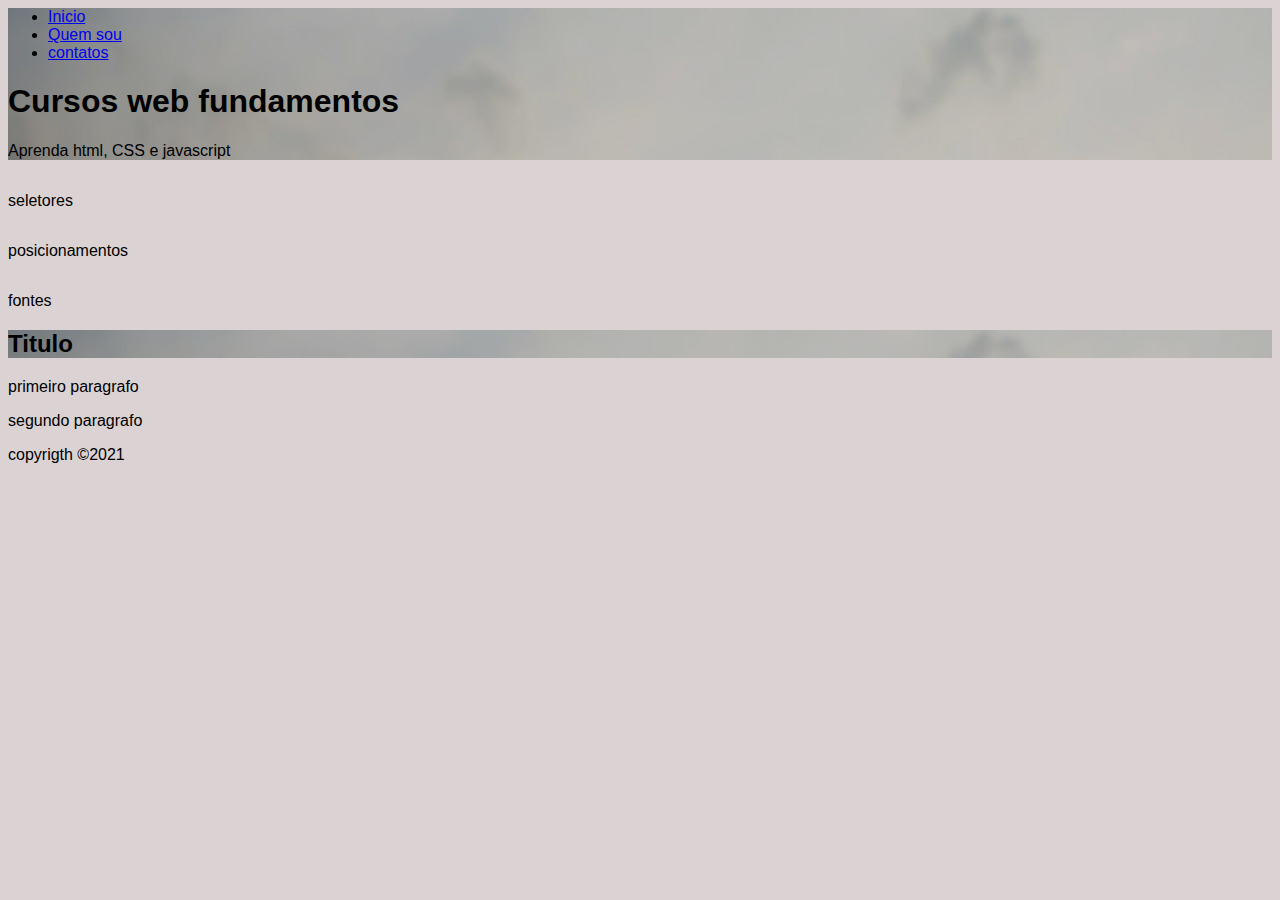
==== @index.html @ 38bfafd0 "inicio do projeto css" ====
<!doctype html/>
<!-- doctype informa o agente usuario navegador a versao do html que deve ser renderizada-->
<html lang= "pt-br">
    <head>
        
    <title> Pagina de exemplo de estrutura basica  </title>
        <meta charset=" utf-8">
        <meta name ="author" content=" Natalia">
        <meta name ="description" content= "lista de conteudo"><!--descrição do q se encontrará na pagina-->
        <meta name ="keywords" content=" html5, tecnologia">
              
        <link rel ="stylesheet" href="css/estilo.css"> 

    </head>

             
    <bady>

      <div id= "principal"> 
        <header class= "hero">
        <nav>
                  <ul>
                      <li><a href="ProjetoCSS_inicio/@index.html"> Inicio </a></li>
                      <li> <a href="#"> Quem sou </a></li>     
                      <li> <a href="#"> contatos </a></li> 
                  </ul>

         </nav>
              <div>
                <h1>Cursos web fundamentos</h1>
                <P> Aprenda html, CSS e javascript</P>
              </div>
          </header>
          <main>

                <section> 
                    <div class="card">
                         <img src="" alt="" >
                         <p> seletores</p>
                    </div>

                    <div class="card">
                        <img src="" alt="" >
                        <p> posicionamentos</p>
                   </div>

                   <div class="card">
                    <img src="" alt="" >
                    <p> fontes</p>
                   </div>

                </section>
                   
                <section>
                    <header><h2> Titulo</h2></header>
                   <p>primeiro paragrafo</p>
                   <p>segundo paragrafo</p>  
                </section>
            </main>
            <footer>
                <p>copyrigth &copy;2021 </p>
            </footer>
              
      </div>
      
       

    </bady>



</html>
---- css/estilo.css ----
body{ background:rgb(219, 211, 211);
      font-family: arial,sans-serif;

}

header { background-image: url(../imagens/bg-3.jpg);

}
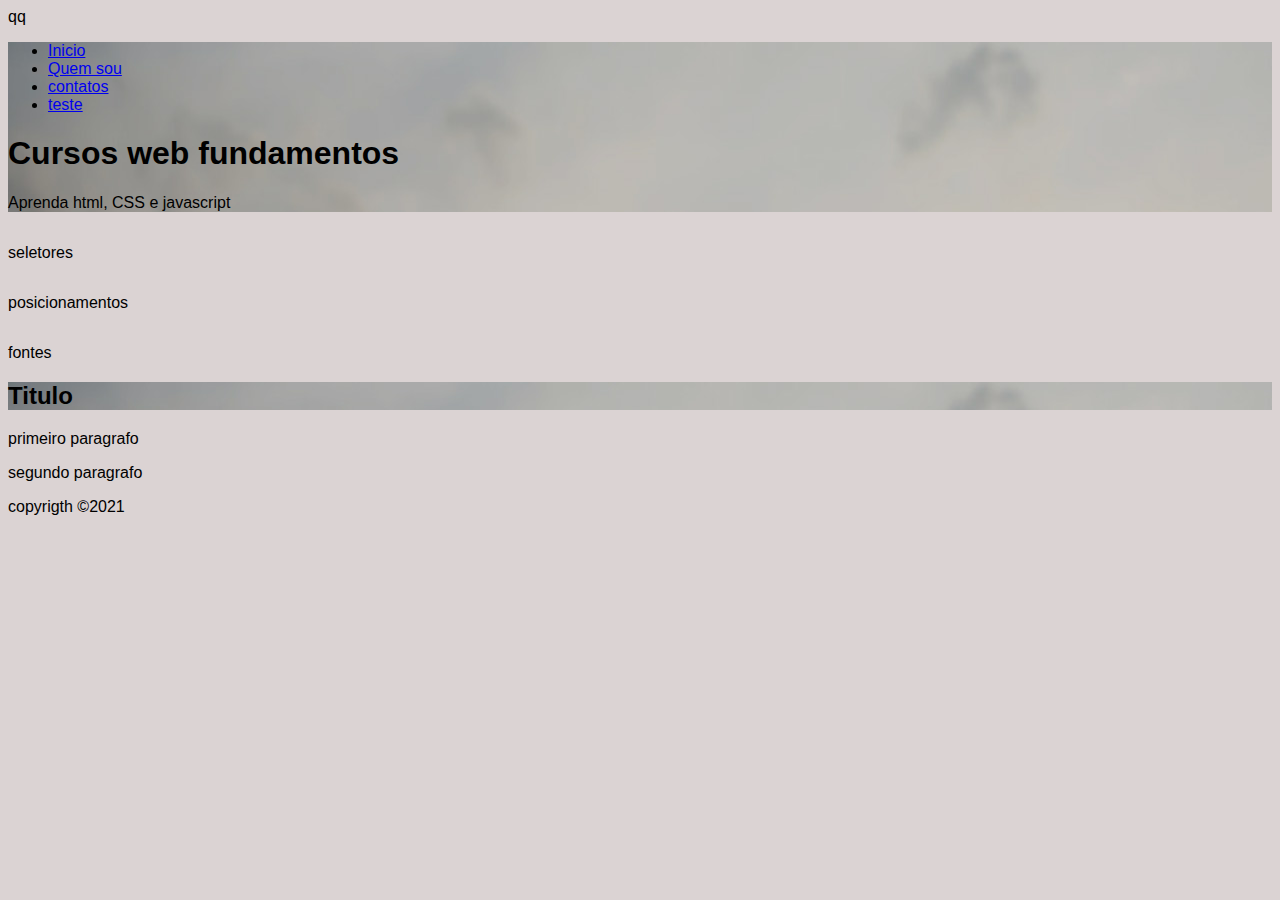
==== commit f43d3b65: "Alteracao no menu" ====
--- a/@index.html
+++ b/@index.html
@@ -1,4 +1,4 @@
-<!doctype html/>
+qq<!doctype html/>
 <!-- doctype informa o agente usuario navegador a versao do html que deve ser renderizada-->
 <html lang= "pt-br">
     <head>
@@ -23,6 +23,7 @@
                       <li><a href="ProjetoCSS_inicio/@index.html"> Inicio </a></li>
                       <li> <a href="#"> Quem sou </a></li>     
                       <li> <a href="#"> contatos </a></li> 
+                      <li> <a href="#"> teste </a></li> 
                   </ul>
 
          </nav>
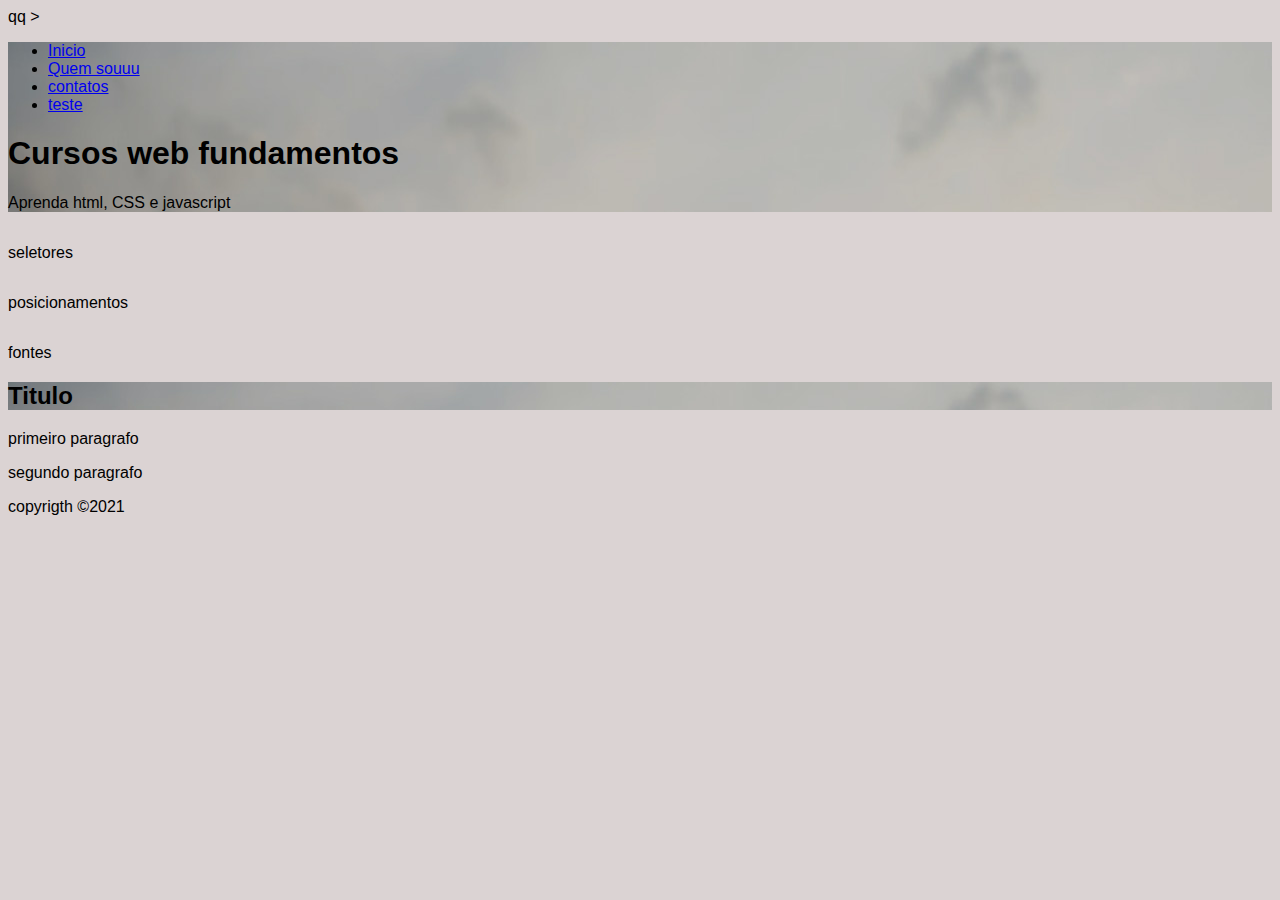
==== commit b03dbdbe: "alteracao comentario" ====
--- a/@index.html
+++ b/@index.html
@@ -4,7 +4,7 @@
     <head>
         
     <title> Pagina de exemplo de estrutura basica  </title>
-        <meta charset=" utf-8">
+        <meta charset=" utf-8"> <!-- evita do navegador nao ler acentos-->>
         <meta name ="author" content=" Natalia">
         <meta name ="description" content= "lista de conteudo"><!--descrição do q se encontrará na pagina-->
         <meta name ="keywords" content=" html5, tecnologia">
@@ -21,7 +21,7 @@
         <nav>
                   <ul>
                       <li><a href="ProjetoCSS_inicio/@index.html"> Inicio </a></li>
-                      <li> <a href="#"> Quem sou </a></li>     
+                      <li> <a href="#"> Quem souuu </a></li>     
                       <li> <a href="#"> contatos </a></li> 
                       <li> <a href="#"> teste </a></li> 
                   </ul>
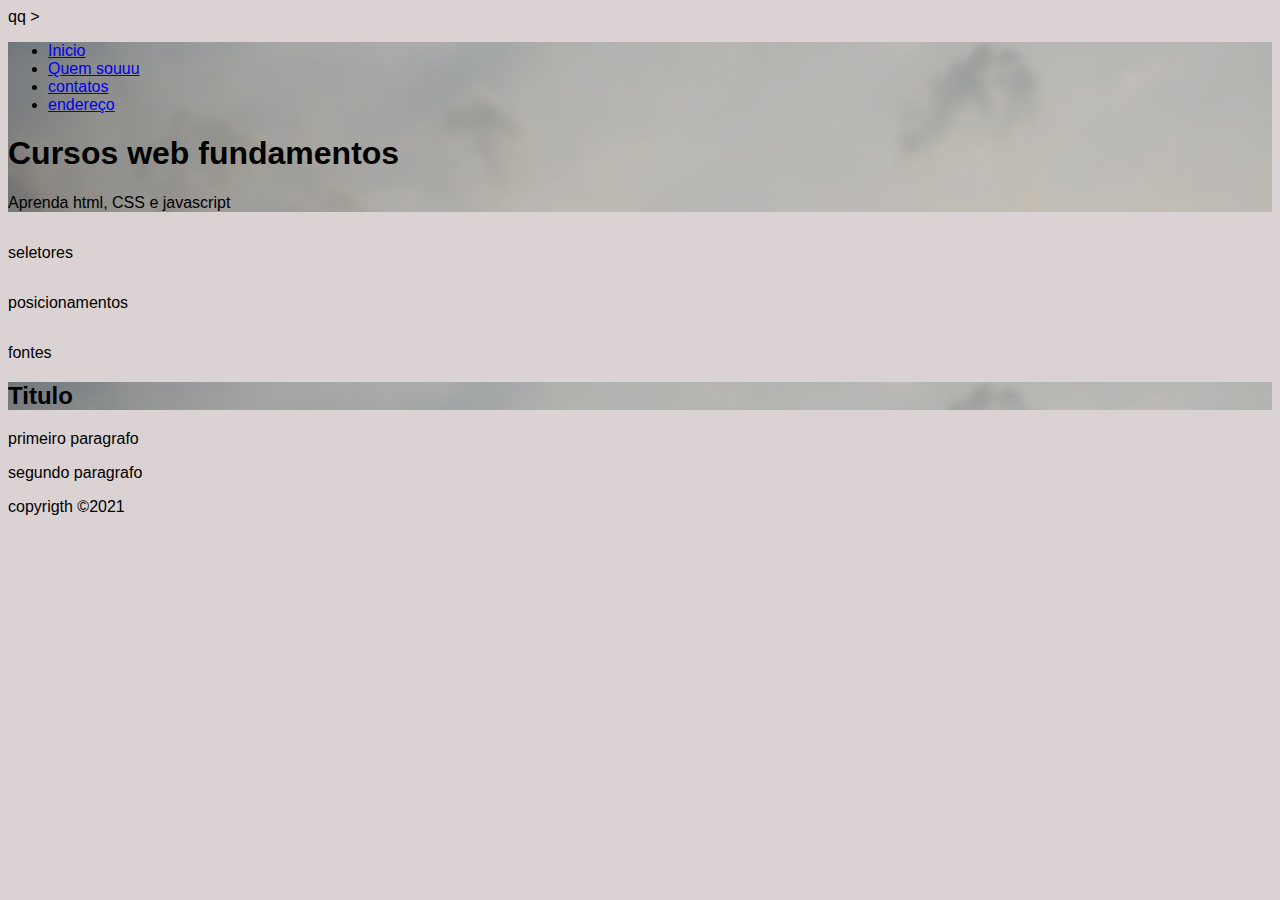
==== commit 9418b00f: "" ====
--- a/@index.html
+++ b/@index.html
@@ -23,7 +23,7 @@
                       <li><a href="ProjetoCSS_inicio/@index.html"> Inicio </a></li>
                       <li> <a href="#"> Quem souuu </a></li>     
                       <li> <a href="#"> contatos </a></li> 
-                      <li> <a href="#"> teste </a></li> 
+                      <li> <a href="#"> endereço </a></li> 
                   </ul>
 
          </nav>
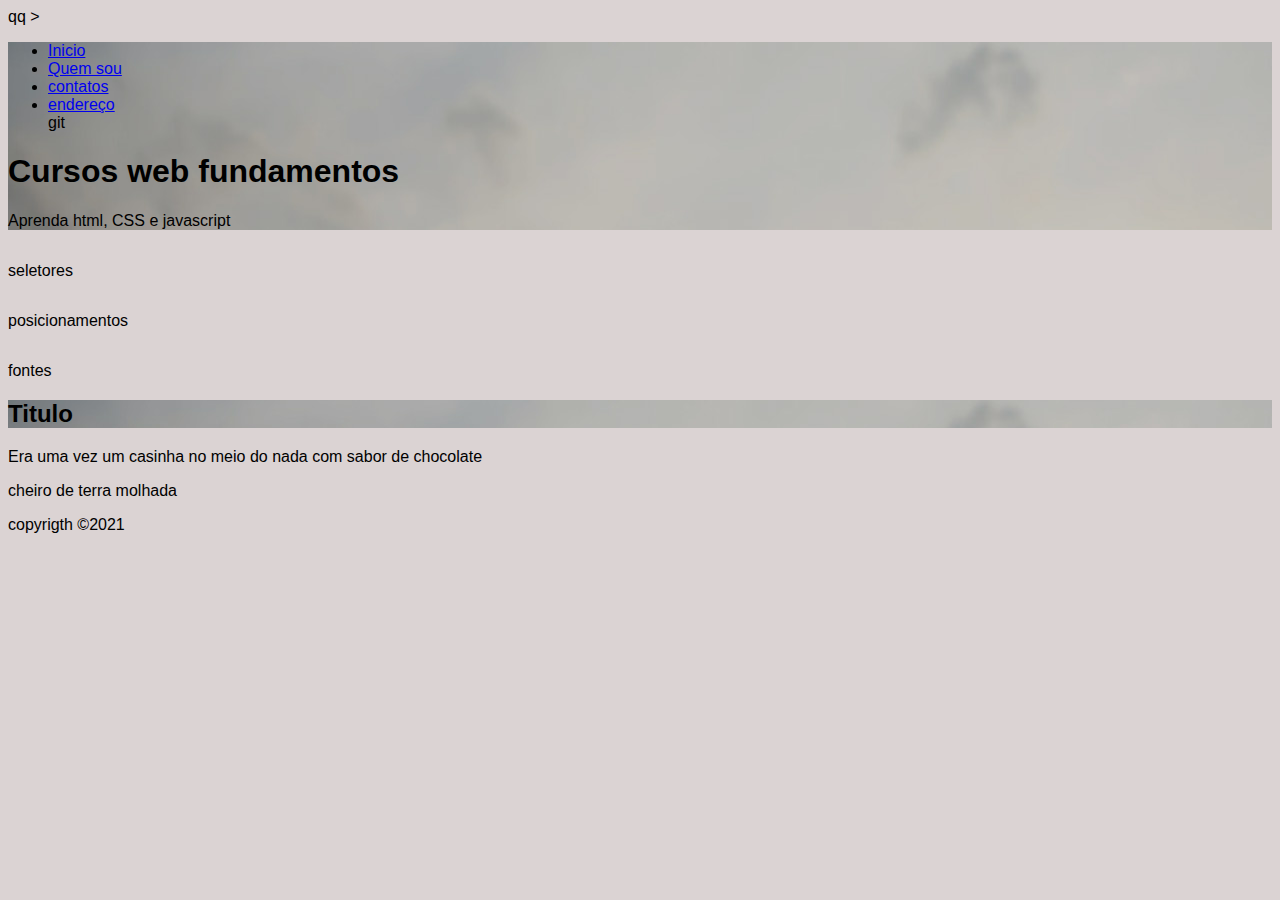
==== commit c0c1c45a: "alteracao paragrafo" ====
--- a/@index.html
+++ b/@index.html
@@ -21,10 +21,10 @@
         <nav>
                   <ul>
                       <li><a href="ProjetoCSS_inicio/@index.html"> Inicio </a></li>
-                      <li> <a href="#"> Quem souuu </a></li>     
+                      <li> <a href="#"> Quem sou </a></li>     
                       <li> <a href="#"> contatos </a></li> 
                       <li> <a href="#"> endereço </a></li> 
-                  </ul>
+                 git </ul>
 
          </nav>
               <div>
@@ -54,8 +54,8 @@
                    
                 <section>
                     <header><h2> Titulo</h2></header>
-                   <p>primeiro paragrafo</p>
-                   <p>segundo paragrafo</p>  
+                   <p>Era uma vez um casinha no meio do nada com sabor de chocolate</p>
+                   <p>cheiro de terra molhada</p>  
                 </section>
             </main>
             <footer>
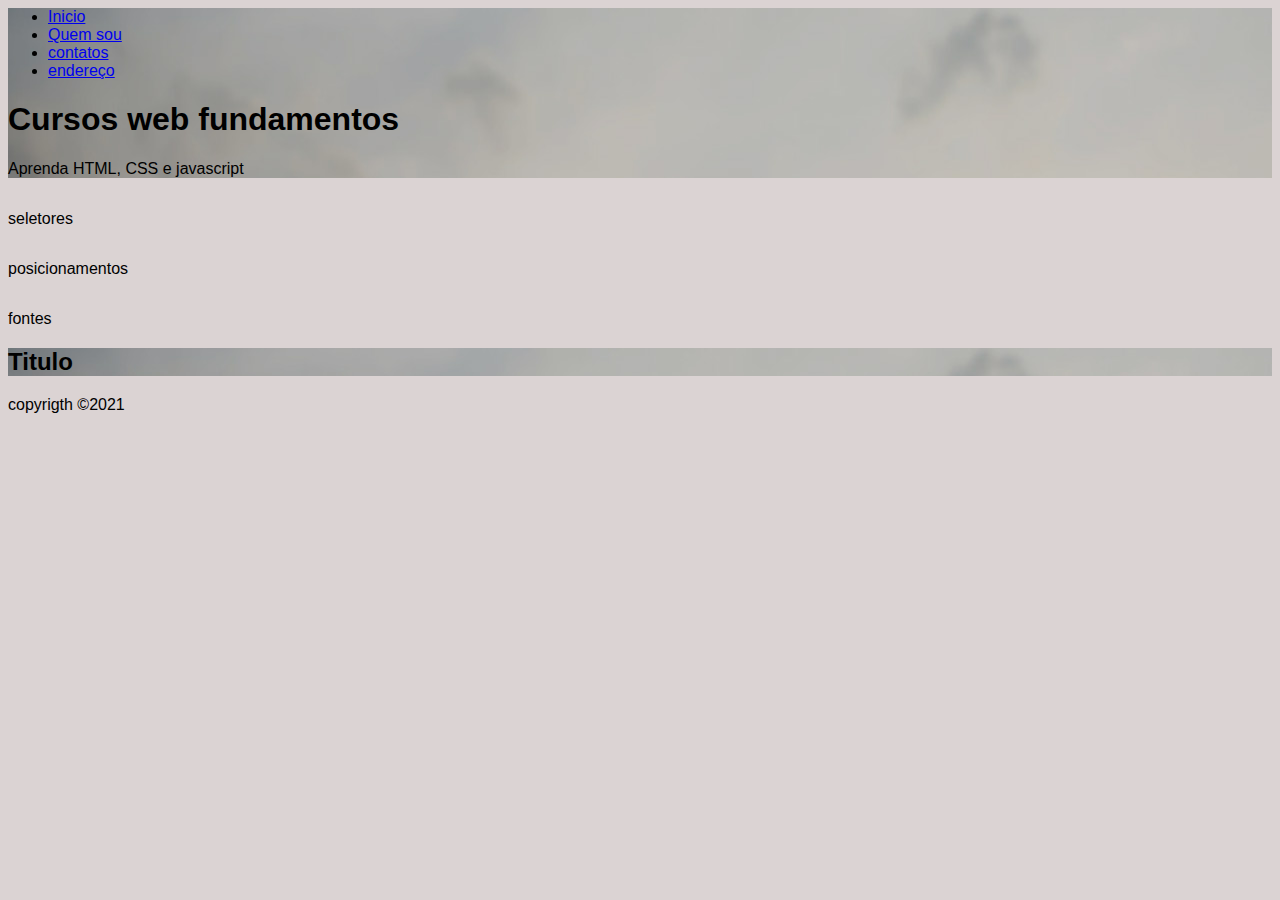
==== commit 32b46bb7: "altercao fundo" ====
--- a/@index.html
+++ b/@index.html
@@ -1,72 +1,76 @@
-qq<!doctype html/>
+
+<!doctype html/>
 <!-- doctype informa o agente usuario navegador a versao do html que deve ser renderizada-->
-<html lang= "pt-br">
-    <head>
-        
-    <title> Pagina de exemplo de estrutura basica  </title>
-        <meta charset=" utf-8"> <!-- evita do navegador nao ler acentos-->>
-        <meta name ="author" content=" Natalia">
-        <meta name ="description" content= "lista de conteudo"><!--descrição do q se encontrará na pagina-->
-        <meta name ="keywords" content=" html5, tecnologia">
-              
-        <link rel ="stylesheet" href="css/estilo.css"> 
+<html lang="pt-br">
 
-    </head>
+<head>
 
-             
-    <bady>
+    <title> Pagina de exemplo de estrutura basica </title>
+    <meta charset=" utf-8"> <!-- evita do navegador nao ler acentos-->
+    <meta name="author" content=" Natalia">
+    <meta name="description" content="lista de conteudo"><!--descrição do q se encontrará na pagina-->
+    <meta name="keywords" content=" html5, tecnologia">
 
-      <div id= "principal"> 
-        <header class= "hero">
-        <nav>
-                  <ul>
-                      <li><a href="ProjetoCSS_inicio/@index.html"> Inicio </a></li>
-                      <li> <a href="#"> Quem sou </a></li>     
-                      <li> <a href="#"> contatos </a></li> 
-                      <li> <a href="#"> endereço </a></li> 
-                 git </ul>
+    <link rel="stylesheet" href="css/estilo.css">
 
-         </nav>
-              <div>
+</head>
+
+
+<bady>
+
+    <div id="principal">
+        <header class="hero">
+            <nav>
+                <ul>
+                    <li><a href="ProjetoCSS_inicio/@index.html"> Inicio </a></li>
+                    <li> <a href="#"> Quem sou </a></li>
+                    <li> <a href="#"> contatos </a></li>
+                    <li> <a href="#"> endereço </a></li>
+                    
+                </ul>
+
+            </nav>
+            <div class="hero-content">
                 <h1>Cursos web fundamentos</h1>
-                <P> Aprenda html, CSS e javascript</P>
-              </div>
-          </header>
-          <main>
+                <P> Aprenda HTML, CSS e javascript</P>
+            </div>
+        </header>
+        <main>
 
-                <section> 
-                    <div class="card">
-                         <img src="" alt="" >
-                         <p> seletores</p>
-                    </div>
+            <section>
+                <div class="card">
+                    <img src="" alt="">
+                    <p> seletores</p>
+                </div>
 
-                    <div class="card">
-                        <img src="" alt="" >
-                        <p> posicionamentos</p>
-                   </div>
+                <div class="card">
+                    <img src="" alt="">
+                    <p> posicionamentos</p>
+                </div>
 
-                   <div class="card">
-                    <img src="" alt="" >
+                <div class="card">
+                    <img src="" alt="">
                     <p> fontes</p>
-                   </div>
+                </div>
 
-                </section>
-                   
-                <section>
-                    <header><h2> Titulo</h2></header>
-                   <p>Era uma vez um casinha no meio do nada com sabor de chocolate</p>
-                   <p>cheiro de terra molhada</p>  
-                </section>
-            </main>
-            <footer>
-                <p>copyrigth &copy;2021 </p>
-            </footer>
-              
-      </div>
-      
-       
+            </section>
 
-    </bady>
+            <section>
+                <header>
+                    <h2> Titulo</h2>
+                </header>
+           </section>
+
+        </main>
+        <footer>
+            <p>copyrigth &copy;2021 </p>
+        </footer>
+
+    </div>
+
+
+
+</bady>
 
 
 
